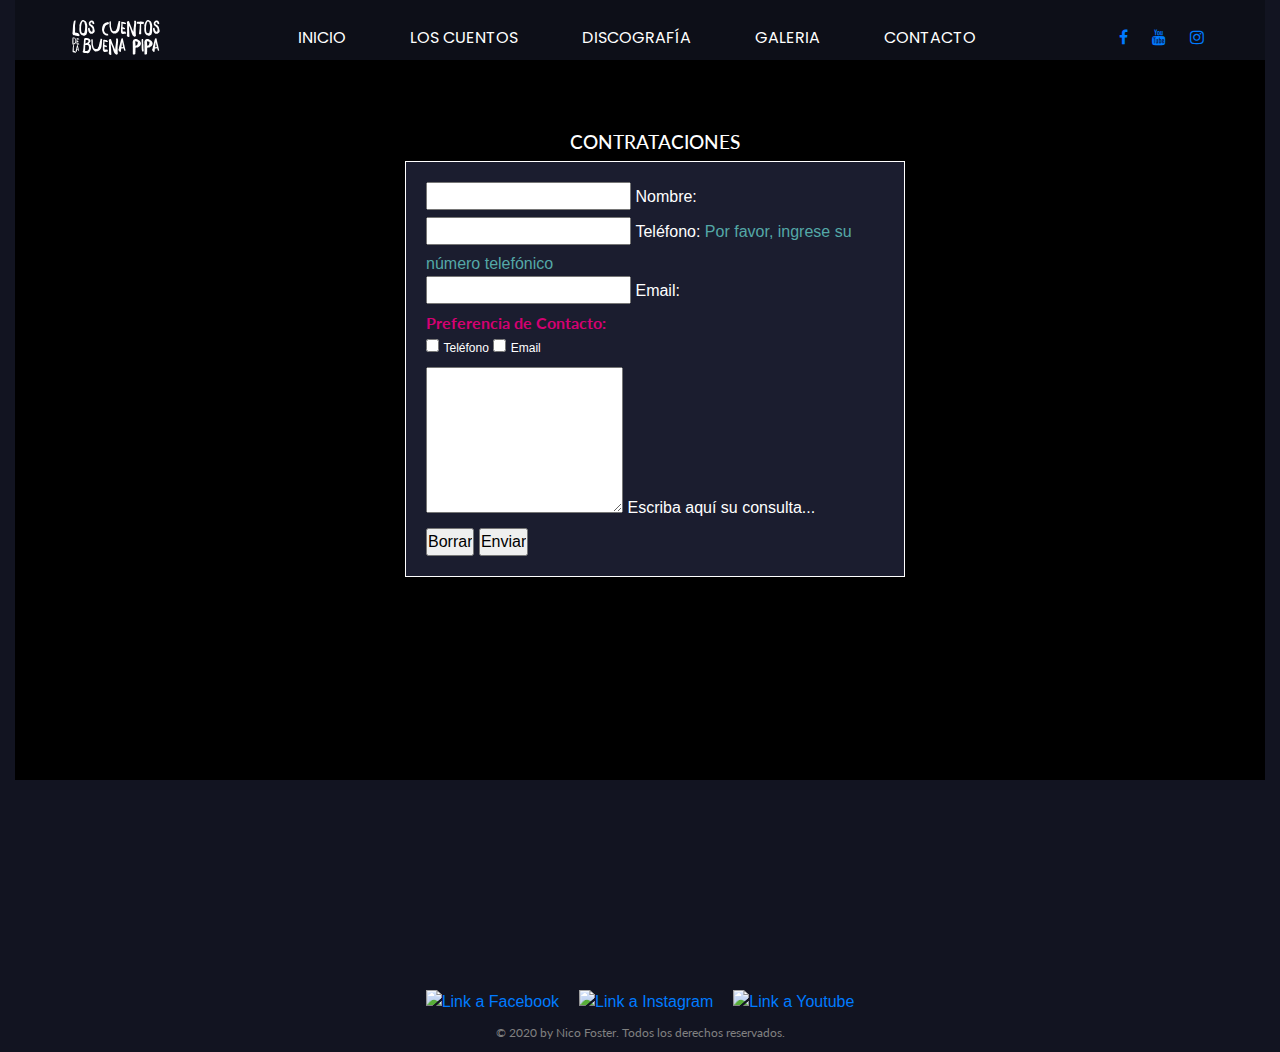
==== contacto.html @ f24155ea "Actualizo archivos y carpetas" ====
<!DOCTYPE html>
<html lang="en">
<head>
	<title>Los Cuentos de la Buena Pipa | Contacto</title>
	<meta charset="utf-8">
	<!--SEO-->
	<meta name="description" content="¿Querés que te cuente el cuento de la buena pipa?. Escuchá una de las mejores bandas musicales de Rosario con más de 10 años de trayectoria">
	<meta name="keywords" content="banda musical rosarina, los cuentos de la buena pipa, música rosario, banda musical, música electrónica, cumbia, rock, psicodelia, música experimental">

	<meta name="viewport" content="width=device-width, initial-scale=1, shrink-to-fit=no">
	<!--Bootstrap-->
	<link rel="stylesheet" href="https://stackpath.bootstrapcdn.com/bootstrap/4.4.1/css/bootstrap.min.css" integrity="sha384-Vkoo8x4CGsO3+Hhxv8T/Q5PaXtkKtu6ug5TOeNV6gBiFeWPGFN9MuhOf23Q9Ifjh" crossorigin="anonymous">
	<!--Font Awesome iconos-->
	<link href="https://maxcdn.bootstrapcdn.com/font-awesome/4.7.0/css/font-awesome.min.css" rel="stylesheet" type="text/css">
	<!--Material Design-->
	<link rel="stylesheet" href="https://fonts.googleapis.com/icon?family=Material+Icons">
	<link rel="stylesheet" href="https://code.getmdl.io/1.3.0/material.indigo-pink.min.css">
	<script defer src="https://code.getmdl.io/1.3.0/material.min.js"></script>
	<!--Animación Scroll-->
	<link rel="stylesheet" href="https://unpkg.com/aos@next/dist/aos.css" />
	<!--Estilos Propios-->
	<link rel="stylesheet" type="text/css" href="css/estilos.css">
	<link href="https://fonts.googleapis.com/css?family=Lato:400,700|Poppins:400,700&display=swap" rel="stylesheet">
</head>
<body>
	<div class="container-fluid">
		<header>
			<nav>
				<span class="logoNav" >
					<a href="index.html">
						<img src="images/logo_loscuentos.svg" alt="Logotipo de Los Cuentos de la Buena Pipa">
					</a>
				</span>
				<span class="linkMenu">
					<a class="text-decoration-none" href="index.html">INICIO</a>
					<a class="text-decoration-none" href="los_cuentos.html">LOS CUENTOS</a>
					<a class="text-decoration-none" href="discografia.html">DISCOGRAFÍA</a>
					<a class="text-decoration-none" href="galeria.html">GALERIA</a>
					<a class="text-decoration-none" href="contacto.html">CONTACTO</a>
				</span>
				<span class="social">
					<a class="social-icon" data-tooltip="Facebook" href="https://www.facebook.com/loscuentosdelabuenapipa/" target="_blank">
	    			<i class="fa fa-facebook" aria-hidden="true"></i>
	 				</a>
	  				<a class="social-icon" data-tooltip="YouTube" href="https://www.youtube.com/user/LCDLBuenaPipa" target="_blank">
	    			<i class="fa fa-youtube" aria-hidden="true"></i>
	  				</a>
	  				<a class="social-icon" data-tooltip="Instagram" href="https://www.instagram.com/loscuentosdelabuenapipa/?hl=es-la" target="_blank">
	    			<i class="fa fa-instagram" aria-hidden="true"></i>
	  				</a>
				</span>
			</nav>
		</header>

			<main>
				<div class="contenedorVideo">
	  				<div class="overlay"></div>
	  				<video class="videoFondo" playsinline="playsinline" autoplay="autoplay" muted="muted" loop="loop">
	    				<source src="video/video_contacto.mp4" type="video/mp4">
	  				</video>
				</div>
				<section class="containerform">
					<article>
						<h1 class="h1contrataciones">CONTRATACIONES</h1>
						<div class="divFormulario">
							<form action="" method="" enctype="">
								<div class="mdl-textfield mdl-js-textfield mdl-textfield--floating-label">
								    <input class="textInput mdl-textfield__input" type="text" id="sample3">
								    <label class="textLabel mdl-textfield__label" for="sample3">Nombre:</label>
				  				</div>
								<div class="mdl-textfield mdl-js-textfield mdl-textfield--floating-label">
								    <input class="textInput mdl-textfield__input" type="text" pattern="-?[0-9]*(\.[0-9]+)?" id="sample4">
								    <label class="textLabel mdl-textfield__label" for="sample4">Teléfono:</label>
								    <span class="mdl-textfield__error">Por favor, ingrese su número telefónico</span>
								</div>
								<div class="mdl-textfield mdl-js-textfield mdl-textfield--floating-label">
								    <input class="textInput mdl-textfield__input" type="text" id="sample3">
								    <label class="textLabel mdl-textfield__label" for="sample3">Email:</label>
				  				</div>
								<div class="prefContacto">Preferencia de Contacto:</div>
								<label class="mdl-checkbox mdl-js-checkbox mdl-js-ripple-effect" for="checkbox-1">
				  					<input type="checkbox" id="checkbox-1" class="mdl-checkbox__input">
				  					<span class="textCheckbox mdl-checkbox__label">Teléfono</span>
								</label>
								<label class="mdl-checkbox mdl-js-checkbox mdl-js-ripple-effect" for="checkbox-2">
				  					<input type="checkbox" id="checkbox-2" class="mdl-checkbox__input">
				  					<span class="textCheckbox mdl-checkbox__label">Email</span>
								</label>
								<div class="contenedorTextarea mdl-textfield mdl-js-textfield">
				    				<textarea class="textInput mdl-textfield__input" type="text" rows= "6" id="sample5"></textarea>
				    				<label class="textLabel mdl-textfield__label" for="sample5">Escriba aquí su consulta...</label>
				  				</div>
								<div>
									<input class="mdl-button mdl-js-button mdl-button--accent" type="reset" name="borrar" value="Borrar">
									<input class="mdl-button mdl-js-button mdl-button--accent" type="submit" name="enviar" value="Enviar">
								</div>
							</form>
						</div>
					</article>
				</section>
			</main>
			
			<footer>
				<div id="contenedorFooter">
					<a href="https://www.facebook.com/" target="_blanck">
						<img class="imgRedesSociales" src="imagenes/facebook.png" alt="Link a Facebook">
					</a>
					<a href="https://www.instagram.com/" target="_blanck">
						<img class="imgRedesSociales" src="imagenes/instagram.png" alt="Link a Instagram">
					</a>
					<a href="https://www.youtube.com/" target="_blanck">
						<img class="imgRedesSociales" src="imagenes/youtube.png" alt="Link a Youtube">
					</a>
				</div>
				<p id="pfooter">&copy; 2020 by Nico Foster. Todos los derechos reservados.</p>
			</footer>
		</div>
	
	<!-- jQuery first, then Popper.js, then Bootstrap JS -->
	<script src="https://code.jquery.com/jquery-3.4.1.slim.min.js" integrity="sha384-J6qa4849blE2+poT4WnyKhv5vZF5SrPo0iEjwBvKU7imGFAV0wwj1yYfoRSJoZ+n" crossorigin="anonymous"></script>
	<script src="https://cdn.jsdelivr.net/npm/popper.js@1.16.0/dist/umd/popper.min.js" integrity="sha384-Q6E9RHvbIyZFJoft+2mJbHaEWldlvI9IOYy5n3zV9zzTtmI3UksdQRVvoxMfooAo" crossorigin="anonymous"></script>
	<script src="https://stackpath.bootstrapcdn.com/bootstrap/4.4.1/js/bootstrap.min.js" integrity="sha384-wfSDF2E50Y2D1uUdj0O3uMBJnjuUD4Ih7YwaYd1iqfktj0Uod8GCExl3Og8ifwB6" crossorigin="anonymous"></script>

	<!--JS Scroll-->
	<script src="https://unpkg.com/aos@next/dist/aos.js"></script>
  	<script>
    AOS.init();
  	</script>

</body>
</html>
---- css/estilos.css ----
/*Quito los Margenes y Padding por defecto*/
*{
	padding: 0px;
	margin: 0px;
}

/*BODY COLOR*/
body {
	background-color: #121421;
}

/*Tamaño tipografía por defecto*/
html {
	font-size: 16px;
	line-height: 1.5rem;
}

/*INICIO ESTILO DE LOS TITULARES Y PARRAFOS*/
.h1index {
	margin-bottom: 10px;
	color: white;
	font-family: 'Lato', sans-serif;
	font-size: 2.5rem;
	text-align: center;
	text-shadow: 3px 3px 2px rgba(0,0,0,0.8);
}
.pindex {
	margin: 20px auto;
	color: white;
	font-family: 'Lato', sans-serif;
	font-size: 1.75rem;
	line-height: 1.8rem;
	text-align: center;
	text-shadow: 3px 3px 2px rgba(0,0,0,0.8);
}
.h1clase {
	margin-bottom: 0.9rem;
	color: white;
	font-family: 'Lato', sans-serif;
	font-size: 2rem;
	text-shadow: 3px 3px 2px rgba(0,0,0,0.8);
	text-align: center;
}
.h2clase {
	margin-bottom: 10px;
	color: #d30172; 
	font-family: 'Lato', sans-serif;
	font-size: 1.5rem;
	text-shadow: 3px 3px 2px rgba(0,0,0,0.8);
}
.h3clase {
	color: #d30172;
	font-family: 'Lato', sans-serif;
	font-size: 1rem;
}
.pclase {
	color: #d1d1d1;
	font-family: 'Lato', sans-serif;
}
#disco1, #disco2, #disco3, #disco4{
	color: #2471A3;
	font-family: 'Lato', sans-serif;
}
caption {
	font-family: 'Lato', sans-serif;
	font-size: 0.8rem;
}

/*MENU DE NAVEGACIÓN*/
nav {
	height: 60px;
	width: auto;
	padding-top: 15px;
	font-family: 'Poppins', sans-serif;
	font-size: 1rem;
	text-align: center;
	background-color: #0d0f18;
	display: flex;
	flex-flow: row nowrap;
	justify-content: space-around;
	align-items: center;
}
.linkMenu > a {
	margin: 30px;
	padding: auto 10px;
	color: white;
}
/*Transición menú*/
.linkMenu a:hover {
	color: #54A8A7;
	transition: 0.5s; 
}
.social-icon {
	margin: 10px;
}
.logoNav {
	padding: 5px 0;
	height: 100%;
	width: 100px;
}
.logoNav > a > img {
	width: 100%;
	height: 100%;
}
/*FIN MENU*/

/*INICIO INDEX*/
#backIndex {
	background-image: url(images/fondo_index.jpg);
	background-repeat: no-repeat;
	background-attachment: fixed;
	background-size: cover;
}
.contenedorLogo {
	margin-bottom: 300px;
}
#logo {
	margin: auto;
	padding-top: 180px;
	padding-bottom: 10px;
	display: block;
}
.contenedorVideoIndex {
	margin-bottom: 50px;
	width: 100%;
	height: 50%;
	display: flex;
	flex-direction: row;
	justify-content: center;
	align-items: center;
}
.videoIndex {
	margin: auto;
	width: 560px;
	height: 315px;
	box-shadow: 5px 5px 3px rgba(0,0,0,0.5);
	display: inline-flex;
}
.videoIndex:hover {
	filter: grayscale(80%);
	transition: 0.8s;
}
.contenedor-cta {
	margin-bottom: 100px;
	height: auto;
	width: 100%;
	display: flex;
	justify-content: center;
}
/*FIN INDEX*/

/*INICIO LOS CUENTOS*/
.contenedorLosCuentos {
	margin-top: 30px;
	width: auto;
	display: flex;
	flex-flow: column wrap;
	justify-content: center;
	align-items: center;
}
.slideLosCuentos {
	object-fit: cover;
  	height: auto;
 	width: 920px;
 }
.divContenidoLC {
	margin-top: 15px;
	margin-bottom: 80px;
	width: 920px;
	letter-spacing: 0.4px;
}
.contenedorFotosIntegrantes {
	margin-bottom: 50px;
	padding: 20px 80px;
	width: 100%;
	display: flex;
	flex-direction: row; 
   	justify-content: space-between;
}
.contenedorFotosIntegrantes span {
	text-align: center;
}
.divContenidoLC > .h2clase {
	font-size: 1.8rem;
}
.divContenidoLC > .pclase {
	font-size: 1.3rem;
	line-height: 2rem;
}
/*FIN LOS CUENTOS*/

/*INICIO DISCOGRAFÍA*/
.contenedorAlbum {
	width: 100%;
	display: flex;
	justify-content: center;
}
.contenidoAlbum {
	margin-top: 30px;
	height: 100%;
	width: 70%;
	color: white;
	display: flex;
	flex-flow: row nowrap;
}
.contenidoAlbum a {
	text-decoration: none;
	color: white;
	font-size: 1.8rem;
}
.contenidoAlbum a:hover {
	color: #d30172;
}
.contenidoAlbum > span > iframe:hover {
	box-shadow: 0px 0px 30px rgba(211,1,114,0.7);
}
.infoAlbum {
	padding-left: 40px;
}
.tr-espaciado {
	height: 8px;
}
.contenedorTracklist {
	margin: 30px auto 80px auto;
	padding: 10px;
	width: 800px;
	text-align: center;
}
h2 {
	width: 100%;
	font-size: 1.8rem;
	color: white;
}
.contenedorFondoDiscografía {
	padding-bottom: 200px;
	background-image: url(images/fondo_discografia.jpg);
	background-repeat: no-repeat;
	background-attachment: fixed;
	background-size: cover;
	background-position: center center;
}
/*FIN DISCOGRAFÍA*/

/*INICIO GALERIA*/
 .contenedorGaleria {
 	margin: 30px 100px 0 100px;
 	padding: 5px;
	text-align: center;
	display: grid;
	grid-gap: 0.4rem;
	grid-template-columns: repeat(auto-fit,minmax(200px, 1fr));
	grid-auto-flow: row dense;
	background-color: rgba(0,0,0,0.3);
}
.contenedorGaleria > figure {
	filter: grayscale(100%);
}
.contenedorGaleria > figure:hover {
	transform: translateY(-5px);
	transition-duration: 0.3s;
	box-shadow: 6px 9px 7px 0px rgba(0,0,0,0.26);
	filter: grayscale(0%);
}
.contenedorGaleria > figure > a > img {
	width: 100%;
	height: 100%;
	object-fit: cover;
	border-radius: 5px;
}
.horizontal {
	grid-column: span 2;
}
.vertical {
	grid-row: span 2;
}
.contenedorVideos {
	display: flex;
	flex-flow: row nowrap;
	justify-content: center;
}
.contenedorVideos > span {
	margin: 10px;
	width: 100%;
	height: 100%;
}
/*FIN GALERIA*/

/*CONTACTO*/
.contenedorVideo {
	margin-bottom: 200px;
	position: relative;
  	background-color: black;
  	height: 80vh;
  	min-height: 25rem;
  	width: 100%;
 	overflow: hidden;
 	z-index: -1;
 	filter: grayscale(1);
}
.contenedorVideo > .videoFondo {
  	position: absolute;
	top: 50%;
	left: 50%;
	min-width: 100%;
	min-height: 100%;
	width: auto;
	height: auto;
	z-index: 0;
	-ms-transform: translateX(-50%) translateY(-50%);
	-moz-transform: translateX(-50%) translateY(-50%);
	-webkit-transform: translateX(-50%) translateY(-50%);
	transform: translateX(-50%) translateY(-50%);
}
.contenedorVideo .divFormulario {
  	position: relative;
  	z-index: 2;
}
.contenedorVideo .overlay {
  	position: absolute;
  	top: 0;
  	left: 0;
  	height: 100%;
  	width: 100%;
  	background-color: black;
  	opacity: 0.5;
  	z-index: 1;
}
@media (pointer: coarse) and (hover: none) {
  	.contenedorVideo{
    background: url('https://source.unsplash.com/XT5OInaElMw/1600x900') black no-repeat center center scroll;
}
 	.contenedorVideo > .divFormulario{
    display: none;
  }
}
.h1contrataciones {
	margin-top: 50px;
	color: white;
	font-family: 'Lato', sans-serif;
	font-size: 1.2rem;
	display: flex;
	flex-direction: row;
	justify-content: center;	
}
.containerform {
	position: absolute;
	top: 80px;
	width: 100%;
}
.divFormulario {
	margin: auto;
	padding: 20px;
	width: 500px;
	border: solid 1.5px white;
	background-color: #1b1d2f;
	display: flex;
	flex-direction: row;
	justify-content: center;
	z-index: 100;
}
.mdl-textfield {
	color: #54A8A7 !important;
}
.textInput {
	font-family: 'Lato', sans-serif;
	color: white;
}
.textLabel {
	color: white;
}
.textCheckbox {
	color: white;
	font-size: 0.75rem;;
}
.prefContacto {
	font-size: 1rem;
	font-family: 'Lato', sans-serif;
	color: #d30172;
	font-weight: bold;
}
.contenedorTextarea {
	width: 100%;
}
/*FIN CONTACTO*/

/*INICIO ESTILO DE LISTAS*/
ol {
	color: #7f578c;
	font-family: 'Lato', sans-serif;
}
ul {
	color: #595959;
	font-family: 'Lato', sans-serif;
	font-size: 0.75rem;
}
p {
	color: #3d3d3d;
}
/*FIN ESTILO DE LISTAS*/

/*INICIO ESTILO DEL FOOTER*/
#contenedorFooter {
	width: 100%;
	height: 50%;
	display: flex;
	flex-flow: row nowrap;
	justify-content: center;
	align-items: center;
}
.imgRedesSociales {
	margin: 10px;
	display: inline-flex;
}
.imgRedesSociales:hover {
	transform: translateY(-8px);
	transition-duration: 0.3s;
}
#pfooter {
	margin-bottom: 10px;
	color: grey;
	font-family: 'Lato', sans-serif;
	font-size: 0.75rem;
	text-align: center;
}
/*FIN ESTILO DEL FOOTER*/
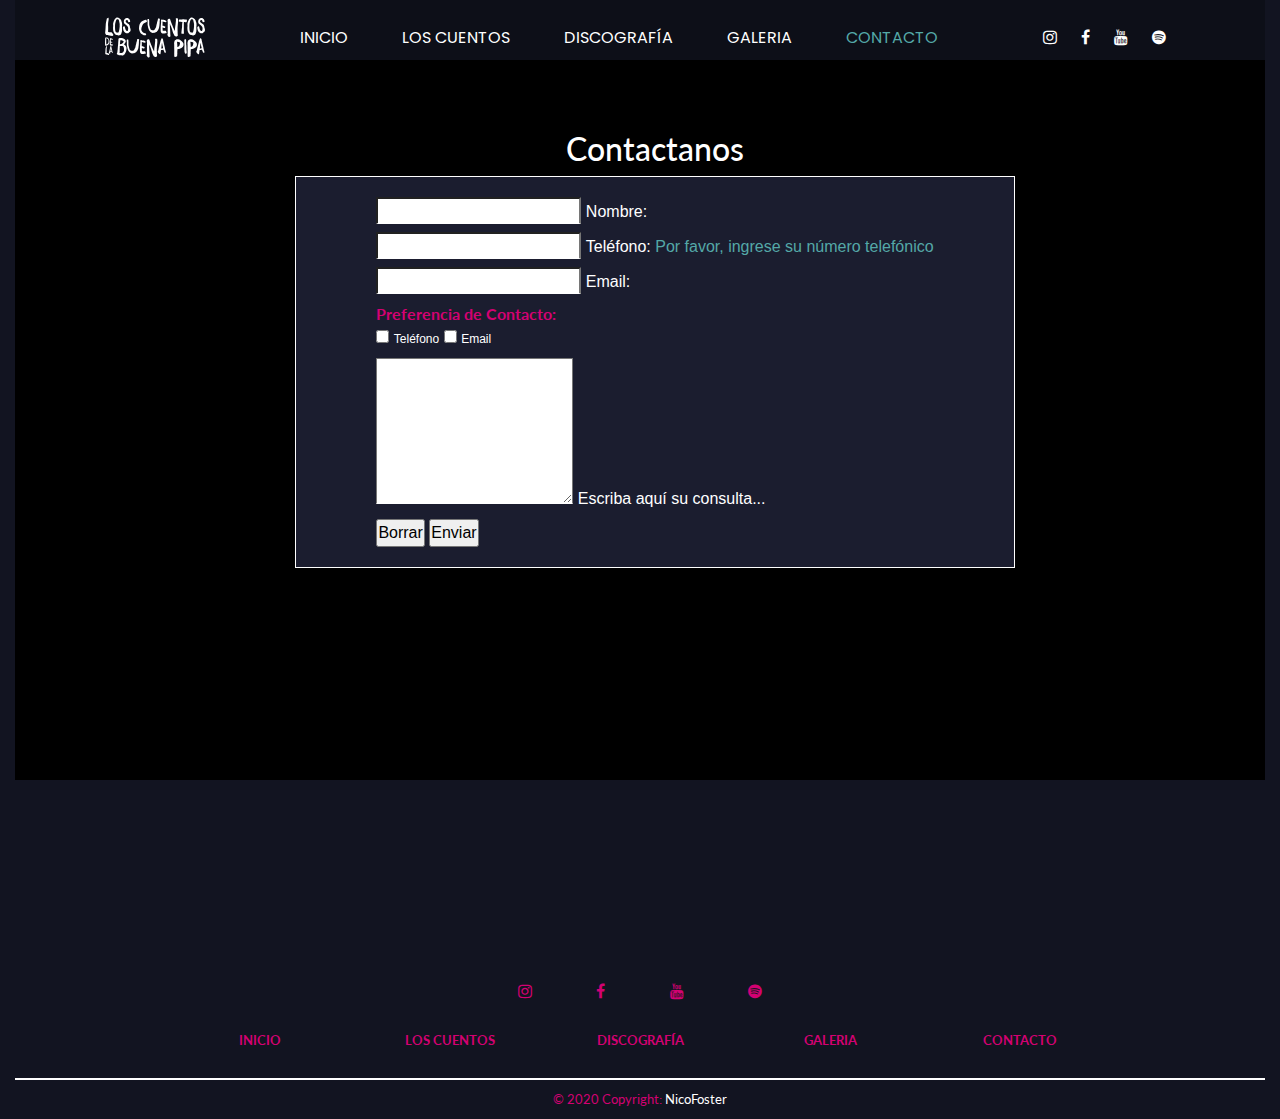
==== commit 6b390bc4: "Actuilizo html" ====
--- a/contacto.html
+++ b/contacto.html
@@ -25,7 +25,7 @@
 <body>
 	<div class="container-fluid">
 		<header>
-			<nav>
+			<nav class="justify-content-center">
 				<span class="logoNav" >
 					<a href="index.html">
 						<img src="images/logo_loscuentos.svg" alt="Logotipo de Los Cuentos de la Buena Pipa">
@@ -36,84 +36,116 @@
 					<a class="text-decoration-none" href="los_cuentos.html">LOS CUENTOS</a>
 					<a class="text-decoration-none" href="discografia.html">DISCOGRAFÍA</a>
 					<a class="text-decoration-none" href="galeria.html">GALERIA</a>
-					<a class="text-decoration-none" href="contacto.html">CONTACTO</a>
+					<a class="text-decoration-none active" href="contacto.html">CONTACTO</a>
 				</span>
 				<span class="social">
+					<a class="social-icon" data-tooltip="Instagram" href="https://www.instagram.com/loscuentosdelabuenapipa/?hl=es-la" target="_blank">
+	    				<i class="fa fa-instagram" aria-hidden="true"></i>
+	  				</a>
 					<a class="social-icon" data-tooltip="Facebook" href="https://www.facebook.com/loscuentosdelabuenapipa/" target="_blank">
-	    			<i class="fa fa-facebook" aria-hidden="true"></i>
+	    				<i class="fa fa-facebook" aria-hidden="true"></i>
 	 				</a>
 	  				<a class="social-icon" data-tooltip="YouTube" href="https://www.youtube.com/user/LCDLBuenaPipa" target="_blank">
-	    			<i class="fa fa-youtube" aria-hidden="true"></i>
+	    				<i class="fa fa-youtube" aria-hidden="true"></i>
 	  				</a>
-	  				<a class="social-icon" data-tooltip="Instagram" href="https://www.instagram.com/loscuentosdelabuenapipa/?hl=es-la" target="_blank">
-	    			<i class="fa fa-instagram" aria-hidden="true"></i>
-	  				</a>
+	  				<a class="social-icon" data-tooltip="Spotify" href="https://open.spotify.com/artist/4yIsXFg73pYq9XvTiV3el8?si=UlW5IBzlSYe2hx1Jk4AeiQ" target="_blank">
+		    			<i class="fa fa-spotify" aria-hidden="true"></i>
+		  			</a>
 				</span>
 			</nav>
 		</header>
 
 			<main>
 				<div class="contenedorVideo">
-	  				<div class="overlay"></div>
-	  				<video class="videoFondo" playsinline="playsinline" autoplay="autoplay" muted="muted" loop="loop">
-	    				<source src="video/video_contacto.mp4" type="video/mp4">
-	  				</video>
+			  		<div class="overlay"></div>
+			  		<video class="videoFondo" playsinline="playsinline" autoplay="autoplay" muted="muted" loop="loop">
+			    		<source src="video/video_contacto.mp4" type="video/mp4">
+			  		</video>
 				</div>
-				<section class="containerform">
+				<section>
 					<article>
-						<h1 class="h1contrataciones">CONTRATACIONES</h1>
-						<div class="divFormulario">
-							<form action="" method="" enctype="">
-								<div class="mdl-textfield mdl-js-textfield mdl-textfield--floating-label">
-								    <input class="textInput mdl-textfield__input" type="text" id="sample3">
-								    <label class="textLabel mdl-textfield__label" for="sample3">Nombre:</label>
-				  				</div>
-								<div class="mdl-textfield mdl-js-textfield mdl-textfield--floating-label">
-								    <input class="textInput mdl-textfield__input" type="text" pattern="-?[0-9]*(\.[0-9]+)?" id="sample4">
-								    <label class="textLabel mdl-textfield__label" for="sample4">Teléfono:</label>
-								    <span class="mdl-textfield__error">Por favor, ingrese su número telefónico</span>
-								</div>
-								<div class="mdl-textfield mdl-js-textfield mdl-textfield--floating-label">
-								    <input class="textInput mdl-textfield__input" type="text" id="sample3">
-								    <label class="textLabel mdl-textfield__label" for="sample3">Email:</label>
-				  				</div>
-								<div class="prefContacto">Preferencia de Contacto:</div>
-								<label class="mdl-checkbox mdl-js-checkbox mdl-js-ripple-effect" for="checkbox-1">
-				  					<input type="checkbox" id="checkbox-1" class="mdl-checkbox__input">
-				  					<span class="textCheckbox mdl-checkbox__label">Teléfono</span>
-								</label>
-								<label class="mdl-checkbox mdl-js-checkbox mdl-js-ripple-effect" for="checkbox-2">
-				  					<input type="checkbox" id="checkbox-2" class="mdl-checkbox__input">
-				  					<span class="textCheckbox mdl-checkbox__label">Email</span>
-								</label>
-								<div class="contenedorTextarea mdl-textfield mdl-js-textfield">
-				    				<textarea class="textInput mdl-textfield__input" type="text" rows= "6" id="sample5"></textarea>
-				    				<label class="textLabel mdl-textfield__label" for="sample5">Escriba aquí su consulta...</label>
-				  				</div>
-								<div>
-									<input class="mdl-button mdl-js-button mdl-button--accent" type="reset" name="borrar" value="Borrar">
-									<input class="mdl-button mdl-js-button mdl-button--accent" type="submit" name="enviar" value="Enviar">
-								</div>
-							</form>
+						<div class="containerform">	
+							<h1 class="h1contactanos">Contactanos</h1>
+							<div class="divFormulario">
+								<form action="" method="" enctype="">
+									<div class="mdl-textfield mdl-js-textfield mdl-textfield--floating-label">
+										<input class="textInput mdl-textfield__input" type="text" id="sample3">
+										<label class="textLabel mdl-textfield__label" for="sample3">Nombre:</label>
+						  			</div>
+									<div class="mdl-textfield mdl-js-textfield mdl-textfield--floating-label">
+										<input class="textInput mdl-textfield__input" type="text" pattern="-?[0-9]*(\.[0-9]+)?" id="sample4">
+										<label class="textLabel mdl-textfield__label" for="sample4">Teléfono:</label>
+										<span class="mdl-textfield__error">Por favor, ingrese su número telefónico</span>
+									</div>
+									<div class="mdl-textfield mdl-js-textfield mdl-textfield--floating-label">
+										<input class="textInput mdl-textfield__input" type="text" id="sample3">
+										<label class="textLabel mdl-textfield__label" for="sample3">Email:</label>
+						  			</div>
+									<div class="prefContacto">Preferencia de Contacto:</div>
+									<label class="mdl-checkbox mdl-js-checkbox mdl-js-ripple-effect" for="checkbox-1">
+						  				<input type="checkbox" id="checkbox-1" class="mdl-checkbox__input">
+						  				<span class="textCheckbox mdl-checkbox__label">Teléfono</span>
+									</label>
+									<label class="mdl-checkbox mdl-js-checkbox mdl-js-ripple-effect" for="checkbox-2">
+						  				<input type="checkbox" id="checkbox-2" class="mdl-checkbox__input">
+						  				<span class="textCheckbox mdl-checkbox__label">Email</span>
+									</label>
+									<div class="contenedorTextarea mdl-textfield mdl-js-textfield">
+						    			<textarea class="textInput mdl-textfield__input" type="text" rows= "6" id="sample5"></textarea>
+						    			<label class="textLabel mdl-textfield__label" for="sample5">Escriba aquí su consulta...</label>
+						  			</div>
+									<div>
+										<input class="mdl-button mdl-js-button mdl-button--accent" type="reset" name="borrar" value="Borrar">
+										<input class="mdl-button mdl-js-button mdl-button--accent" type="submit" name="enviar" value="Enviar">
+									</div>
+								</form>
+							</div>
 						</div>
 					</article>
 				</section>
 			</main>
 			
 			<footer>
-				<div id="contenedorFooter">
-					<a href="https://www.facebook.com/" target="_blanck">
-						<img class="imgRedesSociales" src="imagenes/facebook.png" alt="Link a Facebook">
-					</a>
-					<a href="https://www.instagram.com/" target="_blanck">
-						<img class="imgRedesSociales" src="imagenes/instagram.png" alt="Link a Instagram">
-					</a>
-					<a href="https://www.youtube.com/" target="_blanck">
-						<img class="imgRedesSociales" src="imagenes/youtube.png" alt="Link a Youtube">
-					</a>
+			<div class="container">
+    			<div class="row d-flex text-center justify-content-center mb-4">
+					<div class="flex-center">
+          				<a class="social-icon-footer" data-tooltip="Instagram" href="https://www.instagram.com/loscuentosdelabuenapipa/?hl=es-la" target="_blank">
+	    					<i class="fa fa-instagram" aria-hidden="true"></i>
+	  					</a>
+						<a class="social-icon-footer" data-tooltip="Facebook" href="https://www.facebook.com/loscuentosdelabuenapipa/" target="_blank">
+	    					<i class="fa fa-facebook" aria-hidden="true"></i>
+	 					</a>
+	  					<a class="social-icon-footer" data-tooltip="YouTube" href="https://www.youtube.com/user/LCDLBuenaPipa" target="_blank">
+	    					<i class="fa fa-youtube" aria-hidden="true"></i>
+	  					</a>
+	  					<a class="social-icon-footer" data-tooltip="Spotify" href="https://open.spotify.com/artist/4yIsXFg73pYq9XvTiV3el8?si=UlW5IBzlSYe2hx1Jk4AeiQ" target="_blank">
+		    				<i class="fa fa-spotify" aria-hidden="true"></i>
+		  				</a>
+       		 		</div>
+   		 		</div>
+  				<div class="row text-center d-flex justify-content-center">
+      				<div class="menuFooter col-md-2 mb-3">
+        				<a class="text-decoration-none" href="index.html">INICIO</a>
+      				</div>
+      				<div class="menuFooter col-md-2 mb-3">
+        				<a class="text-decoration-none" href="los_cuentos.html">LOS CUENTOS</a>
+      				</div>
+      				<div class="menuFooter col-md-2 mb-3">
+       					<a class="text-decoration-none" href="discografia.html">DISCOGRAFÍA</a>
+      				</div>
+      				<div class="menuFooter col-md-2 mb-3">
+       					<a class="text-decoration-none" href="galeria.html">GALERIA</a>
+      				</div>
+      				<div class="menuFooter col-md-2 mb-3">
+        				<a class="text-decoration-none" href="contacto.html">CONTACTO</a>
+      				</div>
 				</div>
-				<p id="pfooter">&copy; 2020 by Nico Foster. Todos los derechos reservados.</p>
-			</footer>
+    		</div>
+  			<hr>
+ 			<div class="copr text-center">© 2020 Copyright:
+    			<a href="https://www.linkedin.com/in/nico-foster/">NicoFoster</a>
+  			</div>
+		</footer>
 		</div>
 	
 	<!-- jQuery first, then Popper.js, then Bootstrap JS -->
--- a/css/estilos.css
+++ b/css/estilos.css
@@ -1,426 +1,438 @@
+@charset "UTF-8";
 /*Quito los Margenes y Padding por defecto*/
-*{
-	padding: 0px;
-	margin: 0px;
-}
+* {
+  padding: 0px;
+  margin: 0px; }
 
 /*BODY COLOR*/
 body {
-	background-color: #121421;
-}
+  background-color: #121421; }
 
 /*Tamaño tipografía por defecto*/
 html {
-	font-size: 16px;
-	line-height: 1.5rem;
-}
+  font-size: 16px;
+  line-height: 1.5rem; }
 
 /*INICIO ESTILO DE LOS TITULARES Y PARRAFOS*/
 .h1index {
-	margin-bottom: 10px;
-	color: white;
-	font-family: 'Lato', sans-serif;
-	font-size: 2.5rem;
-	text-align: center;
-	text-shadow: 3px 3px 2px rgba(0,0,0,0.8);
-}
+  margin-bottom: 10px;
+  color: white;
+  font-family: "Lato", sans-serif;
+  font-size: 2.5rem;
+  text-align: center;
+  text-shadow: 3px 3px 2px rgba(0, 0, 0, 0.8); }
+
 .pindex {
-	margin: 20px auto;
-	color: white;
-	font-family: 'Lato', sans-serif;
-	font-size: 1.75rem;
-	line-height: 1.8rem;
-	text-align: center;
-	text-shadow: 3px 3px 2px rgba(0,0,0,0.8);
-}
+  margin: 20px auto;
+  color: white;
+  font-family: "Lato", sans-serif;
+  font-size: 1.75rem;
+  line-height: 1.8rem;
+  text-align: center;
+  text-shadow: 3px 3px 2px rgba(0, 0, 0, 0.8); }
+
 .h1clase {
-	margin-bottom: 0.9rem;
-	color: white;
-	font-family: 'Lato', sans-serif;
-	font-size: 2rem;
-	text-shadow: 3px 3px 2px rgba(0,0,0,0.8);
-	text-align: center;
-}
+  margin-bottom: 0.9rem;
+  color: white;
+  font-family: "Lato", sans-serif;
+  font-size: 2rem;
+  text-shadow: 3px 3px 2px rgba(0, 0, 0, 0.8);
+  text-align: center; }
+
 .h2clase {
-	margin-bottom: 10px;
-	color: #d30172; 
-	font-family: 'Lato', sans-serif;
-	font-size: 1.5rem;
-	text-shadow: 3px 3px 2px rgba(0,0,0,0.8);
-}
+  margin-bottom: 10px;
+  color: #d30172;
+  font-family: "Lato", sans-serif;
+  font-size: 1.5rem;
+  text-shadow: 3px 3px 2px rgba(0, 0, 0, 0.8); }
+
 .h3clase {
-	color: #d30172;
-	font-family: 'Lato', sans-serif;
-	font-size: 1rem;
-}
+  color: #d30172;
+  font-family: "Lato", sans-serif;
+  font-size: 1rem; }
+
 .pclase {
-	color: #d1d1d1;
-	font-family: 'Lato', sans-serif;
-}
-#disco1, #disco2, #disco3, #disco4{
-	color: #2471A3;
-	font-family: 'Lato', sans-serif;
-}
+  color: #d1d1d1;
+  font-family: "Lato", sans-serif; }
+
+#disco1, #disco2, #disco3, #disco4 {
+  color: #2471A3;
+  font-family: "Lato", sans-serif; }
+
 caption {
-	font-family: 'Lato', sans-serif;
-	font-size: 0.8rem;
-}
+  font-family: "Lato", sans-serif;
+  font-size: 0.8rem; }
+
+main > section > article {
+  margin-top: 30px; }
 
 /*MENU DE NAVEGACIÓN*/
 nav {
-	height: 60px;
-	width: auto;
-	padding-top: 15px;
-	font-family: 'Poppins', sans-serif;
-	font-size: 1rem;
-	text-align: center;
-	background-color: #0d0f18;
-	display: flex;
-	flex-flow: row nowrap;
-	justify-content: space-around;
-	align-items: center;
-}
+  height: 60px;
+  width: 100%;
+  padding-top: 15px;
+  font-family: "Poppins", sans-serif;
+  font-size: 1rem;
+  background-color: #0d0f18;
+  display: flex;
+  flex-flow: row nowrap;
+  align-items: center; }
+
+.linkMenu {
+  margin: 0 70px; }
+
 .linkMenu > a {
-	margin: 30px;
-	padding: auto 10px;
-	color: white;
-}
-/*Transición menú*/
+  margin: 25px;
+  color: white; }
+
+/*Transición menú hover*/
 .linkMenu a:hover {
-	color: #54A8A7;
-	transition: 0.5s; 
-}
+  color: #54A8A7;
+  transition: 0.5s; }
+
+.active {
+  color: #54A8A7 !important; }
+
 .social-icon {
-	margin: 10px;
-}
+  margin: 10px;
+  color: white; }
+
+.social-icon:hover {
+  color: #d30172;
+  text-decoration: none; }
+
 .logoNav {
-	padding: 5px 0;
-	height: 100%;
-	width: 100px;
-}
+  height: 100%;
+  width: 100px; }
+
 .logoNav > a > img {
-	width: 100%;
-	height: 100%;
-}
+  width: 100%;
+  height: 100%; }
+
 /*FIN MENU*/
-
 /*INICIO INDEX*/
 #backIndex {
-	background-image: url(images/fondo_index.jpg);
-	background-repeat: no-repeat;
-	background-attachment: fixed;
-	background-size: cover;
-}
+  background-image: url(../images/fondo_index.jpg);
+  background-repeat: no-repeat;
+  background-attachment: fixed;
+  background-size: cover; }
+
 .contenedorLogo {
-	margin-bottom: 300px;
-}
+  margin-bottom: 300px; }
+
 #logo {
-	margin: auto;
-	padding-top: 180px;
-	padding-bottom: 10px;
-	display: block;
-}
+  margin: auto;
+  padding-top: 180px;
+  padding-bottom: 10px;
+  display: block; }
+
 .contenedorVideoIndex {
-	margin-bottom: 50px;
-	width: 100%;
-	height: 50%;
-	display: flex;
-	flex-direction: row;
-	justify-content: center;
-	align-items: center;
-}
+  margin-bottom: 50px;
+  width: 100%;
+  height: 50%;
+  display: flex;
+  flex-direction: row;
+  justify-content: center;
+  align-items: center; }
+
 .videoIndex {
-	margin: auto;
-	width: 560px;
-	height: 315px;
-	box-shadow: 5px 5px 3px rgba(0,0,0,0.5);
-	display: inline-flex;
-}
-.videoIndex:hover {
-	filter: grayscale(80%);
-	transition: 0.8s;
-}
+  margin: auto;
+  width: 720px;
+  height: 480px;
+  box-shadow: 5px 5px 3px rgba(0, 0, 0, 0.5);
+  display: inline-flex; }
+
 .contenedor-cta {
-	margin-bottom: 100px;
-	height: auto;
-	width: 100%;
-	display: flex;
-	justify-content: center;
-}
+  margin-bottom: 100px;
+  height: 100%;
+  width: 100%;
+  display: flex;
+  justify-content: center; }
+
 /*FIN INDEX*/
-
 /*INICIO LOS CUENTOS*/
 .contenedorLosCuentos {
-	margin-top: 30px;
-	width: auto;
-	display: flex;
-	flex-flow: column wrap;
-	justify-content: center;
-	align-items: center;
-}
+  width: auto;
+  display: flex;
+  flex-flow: column wrap;
+  justify-content: center;
+  align-items: center; }
+
 .slideLosCuentos {
-	object-fit: cover;
-  	height: auto;
- 	width: 920px;
- }
+  object-fit: cover;
+  height: auto;
+  width: 920px; }
+
 .divContenidoLC {
-	margin-top: 15px;
-	margin-bottom: 80px;
-	width: 920px;
-	letter-spacing: 0.4px;
-}
+  margin-top: 15px;
+  margin-bottom: 80px;
+  width: 920px;
+  letter-spacing: 0.4px; }
+
+.divContenidoLC > .h2clase {
+  font-size: 1.8rem; }
+
+.divContenidoLC > .pclase {
+  font-size: 1.3rem;
+  line-height: 2rem; }
+
 .contenedorFotosIntegrantes {
-	margin-bottom: 50px;
-	padding: 20px 80px;
-	width: 100%;
-	display: flex;
-	flex-direction: row; 
-   	justify-content: space-between;
-}
-.contenedorFotosIntegrantes span {
-	text-align: center;
-}
-.divContenidoLC > .h2clase {
-	font-size: 1.8rem;
-}
-.divContenidoLC > .pclase {
-	font-size: 1.3rem;
-	line-height: 2rem;
-}
+  margin: 50px 0;
+  width: 100%;
+  display: flex;
+  flex-direction: row;
+  justify-content: center; }
+
+.nombreint {
+  color: #d30172; }
+
+.card {
+  box-shadow: 7px 7px 5px rgba(0, 0, 0, 0.5); }
+
+.contenedorFondoDiscografía {
+  padding-bottom: 200px;
+  background-image: url(../images/fondo_discografia.jpg);
+  background-repeat: no-repeat;
+  background-attachment: fixed;
+  background-size: cover;
+  background-position: center center; }
+
 /*FIN LOS CUENTOS*/
-
 /*INICIO DISCOGRAFÍA*/
 .contenedorAlbum {
-	width: 100%;
-	display: flex;
-	justify-content: center;
-}
+  margin: 50px 0 10px 0;
+  width: 100%;
+  display: flex;
+  justify-content: center; }
+
 .contenidoAlbum {
-	margin-top: 30px;
-	height: 100%;
-	width: 70%;
-	color: white;
-	display: flex;
-	flex-flow: row nowrap;
-}
+  width: 70%;
+  color: white;
+  display: flex;
+  flex-flow: row nowrap; }
+
 .contenidoAlbum a {
-	text-decoration: none;
-	color: white;
-	font-size: 1.8rem;
-}
+  text-decoration: none;
+  color: white;
+  font-size: 1.8rem; }
+
 .contenidoAlbum a:hover {
-	color: #d30172;
-}
+  color: #d30172; }
+
 .contenidoAlbum > span > iframe:hover {
-	box-shadow: 0px 0px 30px rgba(211,1,114,0.7);
-}
+  box-shadow: 0px 0px 25px rgba(211, 1, 114, 0.7);
+  transition-duration: 0.3s; }
+
 .infoAlbum {
-	padding-left: 40px;
-}
-.tr-espaciado {
-	height: 8px;
-}
+  margin-left: 40px;
+  width: 100%; }
+
+.contenedorAlbum > .contenidoAlbum > .infoAlbum > table {
+  margin-bottom: 10px; }
+
+.contenedorAlbum > .contenidoAlbum > .infoAlbum > table, tr, th {
+  border: rgba(0, 0, 0, 0) 10px solid; }
+
 .contenedorTracklist {
-	margin: 30px auto 80px auto;
-	padding: 10px;
-	width: 800px;
-	text-align: center;
-}
+  margin: 30px auto 80px auto;
+  padding: 10px;
+  width: 800px;
+  text-align: center; }
+
+.separador {
+  width: 800px;
+  border: 1px solid white;
+  margin-top: 25px;
+  margin-bottom: 20px; }
+
 h2 {
-	width: 100%;
-	font-size: 1.8rem;
-	color: white;
-}
-.contenedorFondoDiscografía {
-	padding-bottom: 200px;
-	background-image: url(images/fondo_discografia.jpg);
-	background-repeat: no-repeat;
-	background-attachment: fixed;
-	background-size: cover;
-	background-position: center center;
-}
+  width: 100%;
+  font-size: 1.8rem;
+  color: white; }
+
 /*FIN DISCOGRAFÍA*/
-
 /*INICIO GALERIA*/
- .contenedorGaleria {
- 	margin: 30px 100px 0 100px;
- 	padding: 5px;
-	text-align: center;
-	display: grid;
-	grid-gap: 0.4rem;
-	grid-template-columns: repeat(auto-fit,minmax(200px, 1fr));
-	grid-auto-flow: row dense;
-	background-color: rgba(0,0,0,0.3);
-}
-.contenedorGaleria > figure {
-	filter: grayscale(100%);
-}
-.contenedorGaleria > figure:hover {
-	transform: translateY(-5px);
-	transition-duration: 0.3s;
-	box-shadow: 6px 9px 7px 0px rgba(0,0,0,0.26);
-	filter: grayscale(0%);
-}
-.contenedorGaleria > figure > a > img {
-	width: 100%;
-	height: 100%;
-	object-fit: cover;
-	border-radius: 5px;
-}
+.contenedorGaleria {
+  width: 100%;
+  margin-bottom: 50px;
+  display: flex;
+  justify-content: center; }
+
+.contenidoGaleria {
+  margin: auto;
+  padding: 5px;
+  width: 80%;
+  text-align: center;
+  display: grid;
+  grid-gap: 0.7rem;
+  grid-template-columns: repeat(auto-fit, minmax(200px, 1fr));
+  grid-auto-flow: row dense; }
+
+.contenidoGaleria > figure {
+  filter: grayscale(100%);
+  width: auto;
+  height: 200px; }
+
+.contenidoGaleria > figure:hover {
+  transform: translateY(-5px);
+  transition-duration: 0.3s;
+  box-shadow: 6px 9px 7px 0px rgba(211, 1, 114, 0.4);
+  filter: grayscale(0%); }
+
+.contenidoGaleria > figure > a > img {
+  width: 100%;
+  height: 100%;
+  object-fit: cover;
+  border-radius: 5px; }
+
 .horizontal {
-	grid-column: span 2;
-}
-.vertical {
-	grid-row: span 2;
-}
+  grid-column: span 2; }
+
 .contenedorVideos {
-	display: flex;
-	flex-flow: row nowrap;
-	justify-content: center;
-}
+  display: flex;
+  flex-flow: row nowrap;
+  justify-content: center; }
+
 .contenedorVideos > span {
-	margin: 10px;
-	width: 100%;
-	height: 100%;
-}
+  margin: 10px;
+  width: 100%;
+  height: 100%; }
+
 /*FIN GALERIA*/
-
 /*CONTACTO*/
 .contenedorVideo {
-	margin-bottom: 200px;
-	position: relative;
-  	background-color: black;
-  	height: 80vh;
-  	min-height: 25rem;
-  	width: 100%;
- 	overflow: hidden;
- 	z-index: -1;
- 	filter: grayscale(1);
-}
+  margin-bottom: 200px;
+  position: relative;
+  background-color: black;
+  height: 80vh;
+  min-height: 25rem;
+  width: 100%;
+  overflow: hidden;
+  z-index: -1;
+  filter: grayscale(1); }
+
 .contenedorVideo > .videoFondo {
-  	position: absolute;
-	top: 50%;
-	left: 50%;
-	min-width: 100%;
-	min-height: 100%;
-	width: auto;
-	height: auto;
-	z-index: 0;
-	-ms-transform: translateX(-50%) translateY(-50%);
-	-moz-transform: translateX(-50%) translateY(-50%);
-	-webkit-transform: translateX(-50%) translateY(-50%);
-	transform: translateX(-50%) translateY(-50%);
-}
+  position: absolute;
+  top: 50%;
+  left: 50%;
+  min-width: 100%;
+  min-height: 100%;
+  width: auto;
+  height: auto;
+  z-index: 0;
+  -ms-transform: translateX(-50%) translateY(-50%);
+  -moz-transform: translateX(-50%) translateY(-50%);
+  -webkit-transform: translateX(-50%) translateY(-50%);
+  transform: translateX(-50%) translateY(-50%); }
+
 .contenedorVideo .divFormulario {
-  	position: relative;
-  	z-index: 2;
-}
+  position: relative;
+  z-index: 2; }
+
 .contenedorVideo .overlay {
-  	position: absolute;
-  	top: 0;
-  	left: 0;
-  	height: 100%;
-  	width: 100%;
-  	background-color: black;
-  	opacity: 0.5;
-  	z-index: 1;
-}
+  position: absolute;
+  top: 0;
+  left: 0;
+  height: 100%;
+  width: 100%;
+  background-color: black;
+  opacity: 0.5;
+  z-index: 1; }
+
 @media (pointer: coarse) and (hover: none) {
-  	.contenedorVideo{
-    background: url('https://source.unsplash.com/XT5OInaElMw/1600x900') black no-repeat center center scroll;
-}
- 	.contenedorVideo > .divFormulario{
-    display: none;
-  }
-}
-.h1contrataciones {
-	margin-top: 50px;
-	color: white;
-	font-family: 'Lato', sans-serif;
-	font-size: 1.2rem;
-	display: flex;
-	flex-direction: row;
-	justify-content: center;	
-}
+  .contenedorVideo {
+    background: url("https://source.unsplash.com/XT5OInaElMw/1600x900") black no-repeat center center scroll; }
+
+  .contenedorVideo > .divFormulario {
+    display: none; } }
+.h1contactanos {
+  margin-top: 50px;
+  color: white;
+  font-family: "Lato", sans-serif;
+  font-size: 2rem;
+  display: flex;
+  flex-direction: row;
+  justify-content: center;
+  text-shadow: 5px 5px 5px rgba(0, 0, 0, 0.5); }
+
 .containerform {
-	position: absolute;
-	top: 80px;
-	width: 100%;
-}
+  position: absolute;
+  top: 80px;
+  width: 100%; }
+
 .divFormulario {
-	margin: auto;
-	padding: 20px;
-	width: 500px;
-	border: solid 1.5px white;
-	background-color: #1b1d2f;
-	display: flex;
-	flex-direction: row;
-	justify-content: center;
-	z-index: 100;
-}
+  margin: auto;
+  padding: 20px;
+  width: 720px;
+  border: solid 1.5px white;
+  background-color: #1b1d2f;
+  display: flex;
+  flex-direction: row;
+  justify-content: center;
+  z-index: 100;
+  box-shadow: 7px 7px 5px rgba(0, 0, 0, 0.5); }
+
 .mdl-textfield {
-	color: #54A8A7 !important;
-}
+  color: #54A8A7 !important; }
+
 .textInput {
-	font-family: 'Lato', sans-serif;
-	color: white;
-}
+  font-family: 'Lato', sans-serif;
+  color: white;
+  border-bottom: 1px solid white; }
+
 .textLabel {
-	color: white;
-}
+  color: white; }
+
 .textCheckbox {
-	color: white;
-	font-size: 0.75rem;;
-}
+  color: white;
+  font-size: 0.75rem; }
+
 .prefContacto {
-	font-size: 1rem;
-	font-family: 'Lato', sans-serif;
-	color: #d30172;
-	font-weight: bold;
-}
+  font-size: 1rem;
+  font-family: "Lato", sans-serif;
+  color: #d30172;
+  font-weight: bold; }
+
 .contenedorTextarea {
-	width: 100%;
-}
+  width: 100%; }
+
 /*FIN CONTACTO*/
-
-/*INICIO ESTILO DE LISTAS*/
-ol {
-	color: #7f578c;
-	font-family: 'Lato', sans-serif;
-}
-ul {
-	color: #595959;
-	font-family: 'Lato', sans-serif;
-	font-size: 0.75rem;
-}
-p {
-	color: #3d3d3d;
-}
-/*FIN ESTILO DE LISTAS*/
-
 /*INICIO ESTILO DEL FOOTER*/
-#contenedorFooter {
-	width: 100%;
-	height: 50%;
-	display: flex;
-	flex-flow: row nowrap;
-	justify-content: center;
-	align-items: center;
-}
-.imgRedesSociales {
-	margin: 10px;
-	display: inline-flex;
-}
-.imgRedesSociales:hover {
-	transform: translateY(-8px);
-	transition-duration: 0.3s;
-}
-#pfooter {
-	margin-bottom: 10px;
-	color: grey;
-	font-family: 'Lato', sans-serif;
-	font-size: 0.75rem;
-	text-align: center;
-}
+footer {
+  margin-top: 200px; }
+
+.social-icon-footer {
+  margin: 30px;
+  color: #d30172; }
+
+.social-icon-footer:hover {
+  color: white;
+  text-decoration: none; }
+
+.menuFooter > a {
+  font-family: "Lato", sans-serif;
+  font-size: 0.8rem;
+  font-weight: bold;
+  color: #d30172; }
+
+.menuFooter > a:hover {
+  color: white; }
+
+.copr {
+  margin-bottom: 10px;
+  color: grey;
+  font-family: "Lato", sans-serif;
+  font-size: 0.8rem;
+  color: #d30172; }
+
+.copr > a {
+  font-family: "Lato", sans-serif;
+  text-decoration: none;
+  font-style: 0.9rem bold;
+  color: white; }
+
+hr {
+  border: 0.7px solid white;
+  margin: 10px 0; }
+
 /*FIN ESTILO DEL FOOTER*/
-
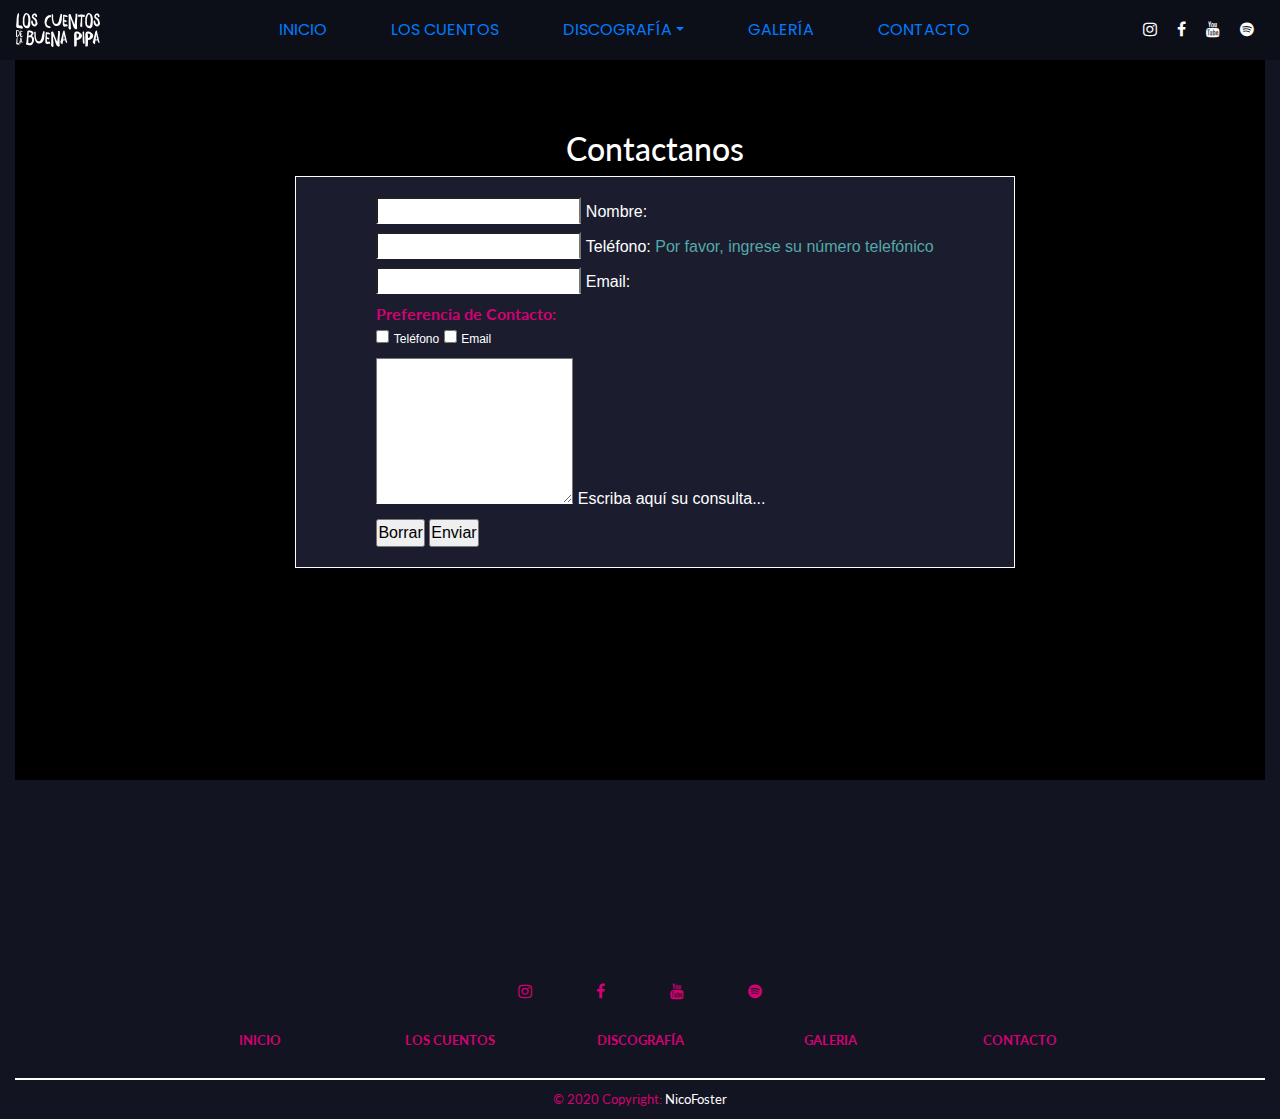
==== commit 7198cb68: "Actualizo cambios en html" ====
--- a/contacto.html
+++ b/contacto.html
@@ -6,9 +6,8 @@
 	<!--SEO-->
 	<meta name="description" content="¿Querés que te cuente el cuento de la buena pipa?. Escuchá una de las mejores bandas musicales de Rosario con más de 10 años de trayectoria">
 	<meta name="keywords" content="banda musical rosarina, los cuentos de la buena pipa, música rosario, banda musical, música electrónica, cumbia, rock, psicodelia, música experimental">
-
+	<!--Bootstrap-->
 	<meta name="viewport" content="width=device-width, initial-scale=1, shrink-to-fit=no">
-	<!--Bootstrap-->
 	<link rel="stylesheet" href="https://stackpath.bootstrapcdn.com/bootstrap/4.4.1/css/bootstrap.min.css" integrity="sha384-Vkoo8x4CGsO3+Hhxv8T/Q5PaXtkKtu6ug5TOeNV6gBiFeWPGFN9MuhOf23Q9Ifjh" crossorigin="anonymous">
 	<!--Font Awesome iconos-->
 	<link href="https://maxcdn.bootstrapcdn.com/font-awesome/4.7.0/css/font-awesome.min.css" rel="stylesheet" type="text/css">
@@ -22,90 +21,113 @@
 	<link rel="stylesheet" type="text/css" href="css/estilos.css">
 	<link href="https://fonts.googleapis.com/css?family=Lato:400,700|Poppins:400,700&display=swap" rel="stylesheet">
 </head>
-<body>
+<body class="contacto">
+	<header>
+		<nav class="navbar navbar-expand-lg">
+		  	<span class="logoNav">
+		  		<a class="navbar-brand" href="index.html"><img src="images/logo_loscuentos.svg" alt="Logo: ir a inicio"></a>
+		  	</span>
+		  	<button class="navbar-toggler" type="button" data-toggle="collapse" data-target="#navbarSupportedContent" aria-controls="navbarSupportedContent" aria-expanded="false" aria-label="Toggle navigation">
+		    	<span class="navbar-toggler-icon">
+		    		<i class="fa fa-navicon"></i>
+		    	</span>
+		  	</button>
+		  	<div class="contenedorCollapse collapse navbar-collapse justify-content-center px-4" id="navbarSupportedContent">
+		    	<ul class="menu-nav navbar-nav text-nowrap">
+		      		<li class="nav-item active mr-5">
+		        		<a class="nav-link" href="index.html">INICIO<span class="sr-only">(current)</span>
+		        		</a>
+      				</li>
+		      		<li class="nav-item mr-5">
+		       			<a class="nav-link" href="los_cuentos.html">LOS CUENTOS</a>
+		     	 	</li>
+		      		<li class="nav-item dropdown mr-5">
+		        		<a class="nav-link dropdown-toggle" href="discografia.html" id="navbarDropdownMenuLink" data-toggle="dropdown" aria-haspopup="true" aria-expanded="false">DISCOGRAFÍA</a>
+		        		<div class="dropdown-menu" aria-labelledby="navbarDropdownMenuLink">
+		          			<a class="dropdown-item" href="discografia.html#albumRio">El río curvas</a>
+		          			<div class="dropdown-divider"></div>
+		          			<a class="dropdown-item" href="discografia.html#albumLaberinto">¿Qué es el laberinto?</a>
+		          			<div class="dropdown-divider"></div>
+		          			<a class="dropdown-item" href="discografia.html#albumDictador">Así gritó el dictador</a>
+		        		</div>
+		      		</li>
+		      		<li class="nav-item mr-5">
+		        		<a class="nav-link" href="galeria.html">GALERÍA</a>
+		      		</li>
+		       		<li class="nav-item">
+		        		<a class="nav-link" href="contacto.html">CONTACTO</a>
+		      		</li>
+					
+				</ul>
+			</div>
+			<div class="d-sm-inline-flex">
+				<a class="social-icon" data-tooltip="Instagram" href="https://www.instagram.com/loscuentosdelabuenapipa/?hl=es-la" target="_blank">
+	    			<i class="fa fa-instagram" aria-hidden="true"></i>
+	  			</a>
+				<a class="social-icon" data-tooltip="Facebook" href="https://www.facebook.com/loscuentosdelabuenapipa/" target="_blank">
+					<i class="fa fa-facebook" aria-hidden="true"></i>
+	 			</a>
+	  			<a class="social-icon" data-tooltip="YouTube" href="https://www.youtube.com/user/LCDLBuenaPipa" target="_blank">
+	    			<i class="fa fa-youtube" aria-hidden="true"></i>
+	  			</a>
+				<a class="social-icon" data-tooltip="Spotify" href="https://open.spotify.com/artist/4yIsXFg73pYq9XvTiV3el8?si=UlW5IBzlSYe2hx1Jk4AeiQ" target="_blank">
+	    			<i class="fa fa-spotify" aria-hidden="true"></i>
+		  		</a>
+			</div>
+		</nav>
+	</header>
 	<div class="container-fluid">
-		<header>
-			<nav class="justify-content-center">
-				<span class="logoNav" >
-					<a href="index.html">
-						<img src="images/logo_loscuentos.svg" alt="Logotipo de Los Cuentos de la Buena Pipa">
-					</a>
-				</span>
-				<span class="linkMenu">
-					<a class="text-decoration-none" href="index.html">INICIO</a>
-					<a class="text-decoration-none" href="los_cuentos.html">LOS CUENTOS</a>
-					<a class="text-decoration-none" href="discografia.html">DISCOGRAFÍA</a>
-					<a class="text-decoration-none" href="galeria.html">GALERIA</a>
-					<a class="text-decoration-none active" href="contacto.html">CONTACTO</a>
-				</span>
-				<span class="social">
-					<a class="social-icon" data-tooltip="Instagram" href="https://www.instagram.com/loscuentosdelabuenapipa/?hl=es-la" target="_blank">
-	    				<i class="fa fa-instagram" aria-hidden="true"></i>
-	  				</a>
-					<a class="social-icon" data-tooltip="Facebook" href="https://www.facebook.com/loscuentosdelabuenapipa/" target="_blank">
-	    				<i class="fa fa-facebook" aria-hidden="true"></i>
-	 				</a>
-	  				<a class="social-icon" data-tooltip="YouTube" href="https://www.youtube.com/user/LCDLBuenaPipa" target="_blank">
-	    				<i class="fa fa-youtube" aria-hidden="true"></i>
-	  				</a>
-	  				<a class="social-icon" data-tooltip="Spotify" href="https://open.spotify.com/artist/4yIsXFg73pYq9XvTiV3el8?si=UlW5IBzlSYe2hx1Jk4AeiQ" target="_blank">
-		    			<i class="fa fa-spotify" aria-hidden="true"></i>
-		  			</a>
-				</span>
-			</nav>
-		</header>
-
-			<main>
-				<div class="contenedorVideo">
-			  		<div class="overlay"></div>
-			  		<video class="videoFondo" playsinline="playsinline" autoplay="autoplay" muted="muted" loop="loop">
-			    		<source src="video/video_contacto.mp4" type="video/mp4">
-			  		</video>
-				</div>
-				<section>
-					<article>
-						<div class="containerform">	
-							<h1 class="h1contactanos">Contactanos</h1>
-							<div class="divFormulario">
-								<form action="" method="" enctype="">
-									<div class="mdl-textfield mdl-js-textfield mdl-textfield--floating-label">
-										<input class="textInput mdl-textfield__input" type="text" id="sample3">
-										<label class="textLabel mdl-textfield__label" for="sample3">Nombre:</label>
-						  			</div>
-									<div class="mdl-textfield mdl-js-textfield mdl-textfield--floating-label">
-										<input class="textInput mdl-textfield__input" type="text" pattern="-?[0-9]*(\.[0-9]+)?" id="sample4">
-										<label class="textLabel mdl-textfield__label" for="sample4">Teléfono:</label>
-										<span class="mdl-textfield__error">Por favor, ingrese su número telefónico</span>
-									</div>
-									<div class="mdl-textfield mdl-js-textfield mdl-textfield--floating-label">
-										<input class="textInput mdl-textfield__input" type="text" id="sample3">
-										<label class="textLabel mdl-textfield__label" for="sample3">Email:</label>
-						  			</div>
-									<div class="prefContacto">Preferencia de Contacto:</div>
-									<label class="mdl-checkbox mdl-js-checkbox mdl-js-ripple-effect" for="checkbox-1">
-						  				<input type="checkbox" id="checkbox-1" class="mdl-checkbox__input">
-						  				<span class="textCheckbox mdl-checkbox__label">Teléfono</span>
-									</label>
-									<label class="mdl-checkbox mdl-js-checkbox mdl-js-ripple-effect" for="checkbox-2">
-						  				<input type="checkbox" id="checkbox-2" class="mdl-checkbox__input">
-						  				<span class="textCheckbox mdl-checkbox__label">Email</span>
-									</label>
-									<div class="contenedorTextarea mdl-textfield mdl-js-textfield">
-						    			<textarea class="textInput mdl-textfield__input" type="text" rows= "6" id="sample5"></textarea>
-						    			<label class="textLabel mdl-textfield__label" for="sample5">Escriba aquí su consulta...</label>
-						  			</div>
-									<div>
-										<input class="mdl-button mdl-js-button mdl-button--accent" type="reset" name="borrar" value="Borrar">
-										<input class="mdl-button mdl-js-button mdl-button--accent" type="submit" name="enviar" value="Enviar">
-									</div>
-								</form>
-							</div>
+		<main>
+			<div class="contenedorVideo">
+		  		<div class="overlay"></div>
+		  		<video class="videoFondo" playsinline="playsinline" autoplay="autoplay" muted="muted" loop="loop">
+		    		<source src="video/video_contacto.mp4" type="video/mp4">
+		  		</video>
+			</div>
+			<section>
+				<article>
+					<div class="containerform">	
+						<h1 class="h1contactanos">Contactanos</h1>
+						<div class="divFormulario">
+							<form action="" method="" enctype="">
+								<div class="mdl-textfield mdl-js-textfield mdl-textfield--floating-label">
+									<input class="textInput mdl-textfield__input" type="text" id="sample3">
+									<label class="textLabel mdl-textfield__label" for="sample3">Nombre:</label>
+					  			</div>
+								<div class="mdl-textfield mdl-js-textfield mdl-textfield--floating-label">
+									<input class="textInput mdl-textfield__input" type="text" pattern="-?[0-9]*(\.[0-9]+)?" id="sample4">
+									<label class="textLabel mdl-textfield__label" for="sample4">Teléfono:</label>
+									<span class="mdl-textfield__error">Por favor, ingrese su número telefónico</span>
+								</div>
+								<div class="mdl-textfield mdl-js-textfield mdl-textfield--floating-label">
+									<input class="textInput mdl-textfield__input" type="text" id="sample3">
+									<label class="textLabel mdl-textfield__label" for="sample3">Email:</label>
+					  			</div>
+								<div class="prefContacto">Preferencia de Contacto:</div>
+								<label class="mdl-checkbox mdl-js-checkbox mdl-js-ripple-effect" for="checkbox-1">
+					  				<input type="checkbox" id="checkbox-1" class="mdl-checkbox__input">
+					  				<span class="textCheckbox mdl-checkbox__label">Teléfono</span>
+								</label>
+								<label class="mdl-checkbox mdl-js-checkbox mdl-js-ripple-effect" for="checkbox-2">
+					  				<input type="checkbox" id="checkbox-2" class="mdl-checkbox__input">
+					  				<span class="textCheckbox mdl-checkbox__label">Email</span>
+								</label>
+								<div class="contenedorTextarea mdl-textfield mdl-js-textfield">
+					    			<textarea class="textInput mdl-textfield__input" type="text" rows= "6" id="sample5"></textarea>
+					    			<label class="textLabel mdl-textfield__label" for="sample5">Escriba aquí su consulta...</label>
+					  			</div>
+								<div>
+									<input class="mdl-button mdl-js-button mdl-button--accent" type="reset" name="borrar" value="Borrar">
+									<input class="mdl-button mdl-js-button mdl-button--accent" type="submit" name="enviar" value="Enviar">
+								</div>
+							</form>
 						</div>
-					</article>
-				</section>
-			</main>
+					</div>
+				</article>
+			</section>
+		</main>
 			
-			<footer>
+		<footer>
 			<div class="container">
     			<div class="row d-flex text-center justify-content-center mb-4">
 					<div class="flex-center">
@@ -146,7 +168,7 @@
     			<a href="https://www.linkedin.com/in/nico-foster/">NicoFoster</a>
   			</div>
 		</footer>
-		</div>
+	</div>
 	
 	<!-- jQuery first, then Popper.js, then Bootstrap JS -->
 	<script src="https://code.jquery.com/jquery-3.4.1.slim.min.js" integrity="sha384-J6qa4849blE2+poT4WnyKhv5vZF5SrPo0iEjwBvKU7imGFAV0wwj1yYfoRSJoZ+n" crossorigin="anonymous"></script>
